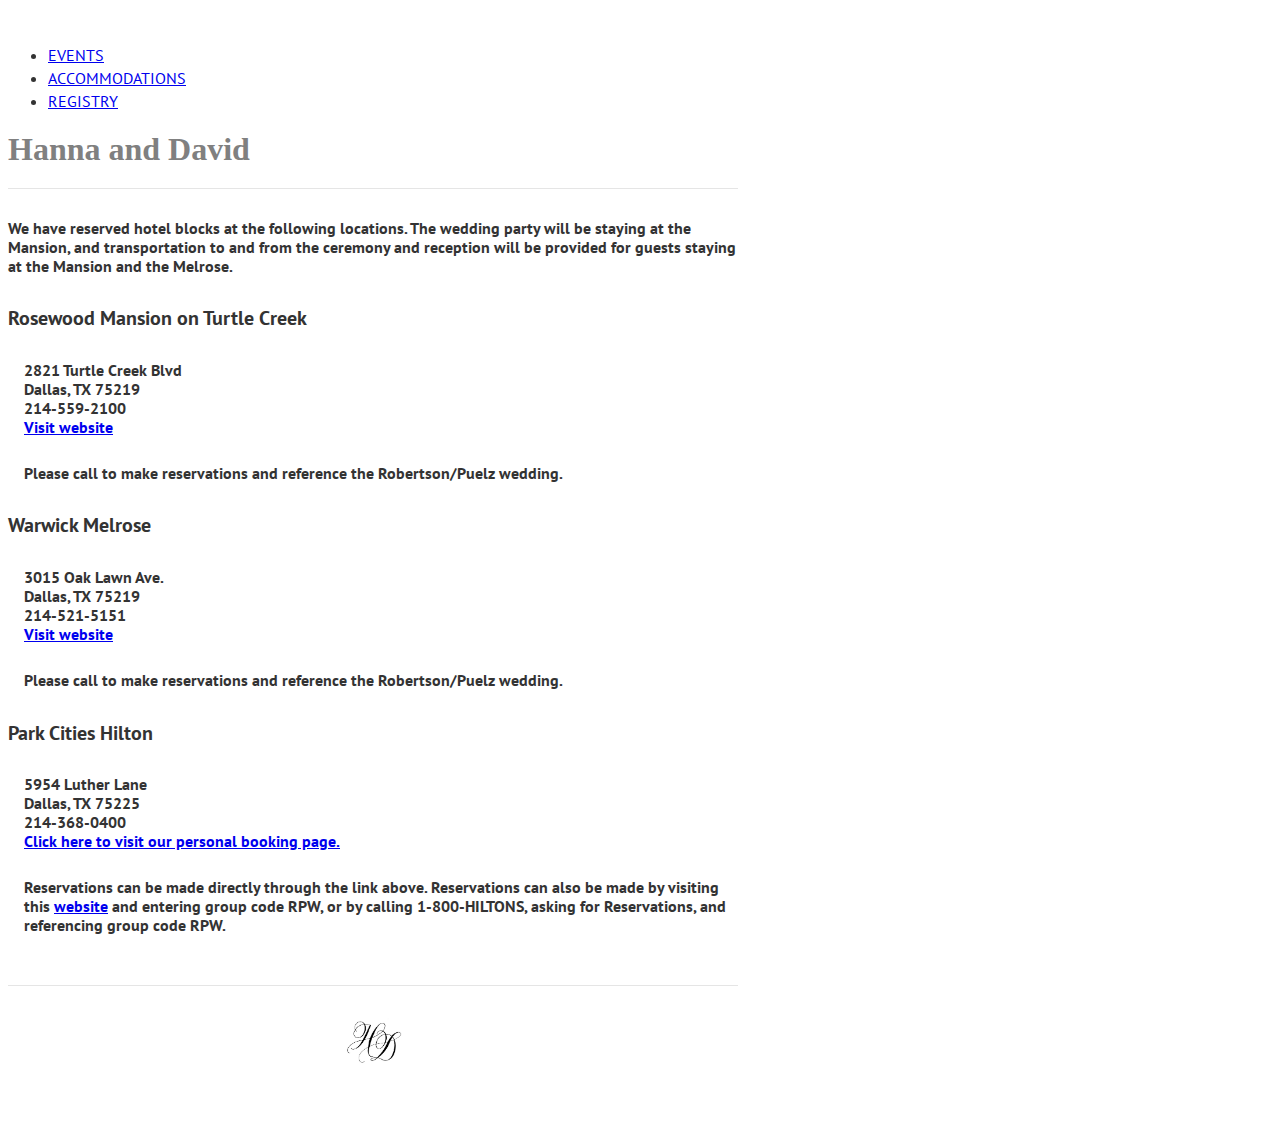
==== accommodations.html @ 77883ebf "add logo" ====
<!DOCTYPE html>
<html lang="en">
  <head>
    <meta charset="utf-8">
    <meta http-equiv="X-UA-Compatible" content="IE=edge">
    <meta name="viewport" content="width=device-width, initial-scale=1.0">
    <meta name="description" content="">
    <meta name="author" content="">

    <title>Events</title>


<!-- Bootstrap core CSS -->
    <link href="bootstrap.css" rel="stylesheet">

    <!-- Custom styles for this template -->
    <link href="jumbotron-narrow.css" rel="stylesheet">


  <!-- Just for debugging purposes. Don't actually copy this line! -->
    <!--[if lt IE 9]><script src="../../docs-assets/js/ie8-responsive-file-warning.js"></script><![endif]-->

    <!-- HTML5 shim and Respond.js IE8 support of HTML5 elements and media queries -->
    <!--[if lt IE 9]>
      <script src="https://oss.maxcdn.com/libs/html5shiv/3.7.0/html5shiv.js"></script>
      <script src="https://oss.maxcdn.com/libs/respond.js/1.3.0/respond.min.js"></script>
    <![endif]-->


    <link href="http://fonts.googleapis.com/css?family=Arvo" rel="stylesheet" type="text/css">
    <link href="http://fonts.googleapis.com/css?family=PT+Sans" rel="stylesheet" type="text/css">

  </head>

  <body>
   
    <div class="container">
      <div class="header">
        <ul class="nav nav-pills pull-right">

          <li class="passive"><a href="events.html" title=“EVENTS”>EVENTS</a></li>

          <li class="passive"><a href="accommodations.html" title=“ACCOMMODATIONS”>ACCOMMODATIONS</a></li>

          <li class="passive"><a href="registry.html" title="REGISTRY">REGISTRY</a></li>

        </ul>
        <h3 class="text-muted"><a href="index.html" style="text-decoration:none; color: gray;" title="Hanna and David">Hanna and David</a></h3>
      </div>
        <h5>We have reserved hotel blocks at the following locations. The wedding party will be staying at the Mansion, and transportation to and from the ceremony and reception will be provided for guests staying at the Mansion and the Melrose.</h5>
        <h4>Rosewood Mansion on Turtle Creek</h4>
        <div style="margin-left: 1em;">
        <h5>2821 Turtle Creek Blvd <br>
        Dallas, TX 75219<br>
        214-559-2100 <br>
        <a href="https://www.rosewoodhotels.com/en/mansion-on-turtle-creek-dallas" target="_blank">Visit website</a>
        </h5>
        <h5>Please call to make reservations and reference the Robertson/Puelz wedding.</h5>
        </div>
      
        <h4>Warwick Melrose</h4>
        <div style="margin-left: 1em;">
        <h5>3015 Oak Lawn Ave.<br>
        Dallas, TX 75219</br>
        214-521-5151<br>
        <a href="http://warwickhotels.com/dallas/" target="_blank">Visit website</a></h5>
        <h5>Please call to make reservations and reference the Robertson/Puelz wedding.</h5>
        </div>

        <h4>Park Cities Hilton</h4>
        <div style="margin-left: 1em;">
        <h5>5954 Luther Lane<br>
        Dallas, TX 75225<br>
        214-368-0400<br>
        <a href="http://www.hilton.com/en/hi/groups/personalized/D/DALPCHF-RPW-20171003/index.jhtml" target="_blank">Click here to visit our personal booking page.</a>
        </h5>
        <h5>Reservations can be made directly through the link above. Reservations can also be made by visiting this <a href="http://www3.hilton.com/en/hotels/texas/hilton-dallas-park-cities-DALPCHF/index.html"  target="_blank">website</a> and entering group code RPW, or by calling 1-800-HILTONS, asking for Reservations, and referencing group code RPW.
        </div>
        
        
    <br>
    <div class="footer">
        <p align="center">
        <img class="img", height = 55px, alt="Hanna and David" src="Monogram.jpg">
        </p>
      </div>


</div> <!-- /container -->

    <!-- Bootstrap core JavaScript
    ================================================== -->
    <!-- Placed at the end of the document so the pages load faster -->
  </body>
</html>
---- jumbotron-narrow.css ----
/* Space out content a bit */

@media screen and (max-width: 1020px) {
  #container, #header, #content, #footer {
    float: none;
    width: auto;
  }
 #subtitle, #share, #slider, #sidebar{
    display:none;
  }
  p{ font-size: 2em; }
}

body {
  padding-top: 20px;
  padding-bottom: 20px;
}

/* Everything but the jumbotron gets side spacing for mobile first views */
.header,
.marketing,
.footer {
  padding-left: 15px;
  padding-right: 15px;
}

/* Custom page header */
.header {
  border-bottom: 1px solid #e5e5e5;
}
/* Make the masthead heading the same height as the navigation */
.header h3 {
  margin-top: 0;
  margin-bottom: 0;
  line-height: 40px;
  padding-bottom: 19px;
}

/* Custom page footer */
.footer {
  padding-top: 19px;
  color: #777;
  border-top: 1px solid #e5e5e5;
}

/* Customize container */
@media (min-width: 768px) {
  .container {
    max-width: 730px;
  }
}
.container-narrow > hr {
  margin: 30px 0;
}

/* Main marketing message and sign up button */
.jumbotron {
  text-align: center;
  border-bottom: 1px solid #e5e5e5;
}
.jumbotron .btn {
  font-size: 21px;
  padding: 14px 24px;
}

/* Supporting marketing content */
.marketing {
  margin: 40px 0;
}
.marketing p + h4 {
  margin-top: 28px;
}

/* Responsive: Portrait tablets and up */
@media screen and (min-width: 768px) {
  /* Remove the padding we set earlier */
  .header,
  .marketing,
  .footer {
    padding-left: 0;
    padding-right: 0;
  }
  /* Space out the masthead */
  .header {
    margin-bottom: 30px;
  }
  /* Remove the bottom border on the jumbotron for visual effect */
  .jumbotron {
    border-bottom: 0;
  }
}

h1 {
  font-family: 'PT Sans', Helvetica, Arial, sans-serif;
    /*font-family: Georgia, Times, serif;*/
    font-size: 59px;
    line-height: 70px;
}

h2 {
  font-family: 'PT Sans', Helvetica, Arial, sans-serif;
    /*font-family: Georgia, Times, serif;*/
    font-size: 48px;
    line-height: 58px;
}
 
h3 {
  /*font-family: 'PT Sans', Helvetica, Arial, sans-serif;*/
    font-family: Georgia, Times, serif;
    font-size: 32px;
    line-height: 42px;
}

h4 {
  font-family: 'PT Sans', Helvetica, Arial, sans-serif;
    /*font-family: Georgia, Times, serif;*/
    font-size: 20px;
    line-height: 32px;
}

h5 {
  font-family: 'PT Sans', Helvetica, Arial, sans-serif;
    /*font-family: Georgia, Times, serif;*/
    font-size: 16px;
    line-height: 19px;
}
h5new {
  font-family: 'PT Sans', Helvetica, Arial, sans-serif;
    /*font-family: Georgia, Times, serif;*/
    font-size: 12px;
    line-height: 20px;
}
 
p {
    font-family: 'PT Sans', Helvetica, Arial, sans-serif;
    font-size: 16px;
    line-height: 25px;
}

body {
font-family: 'PT Sans', Helvetica, Arial, sans-serif;
font-size: 16px;
line-height: 1.428571429;
color: #333333;
}

.obfuscate { unicode-bidi: bidi-override; direction: rtl; }

.footer p {
  font-size: 80%;
}
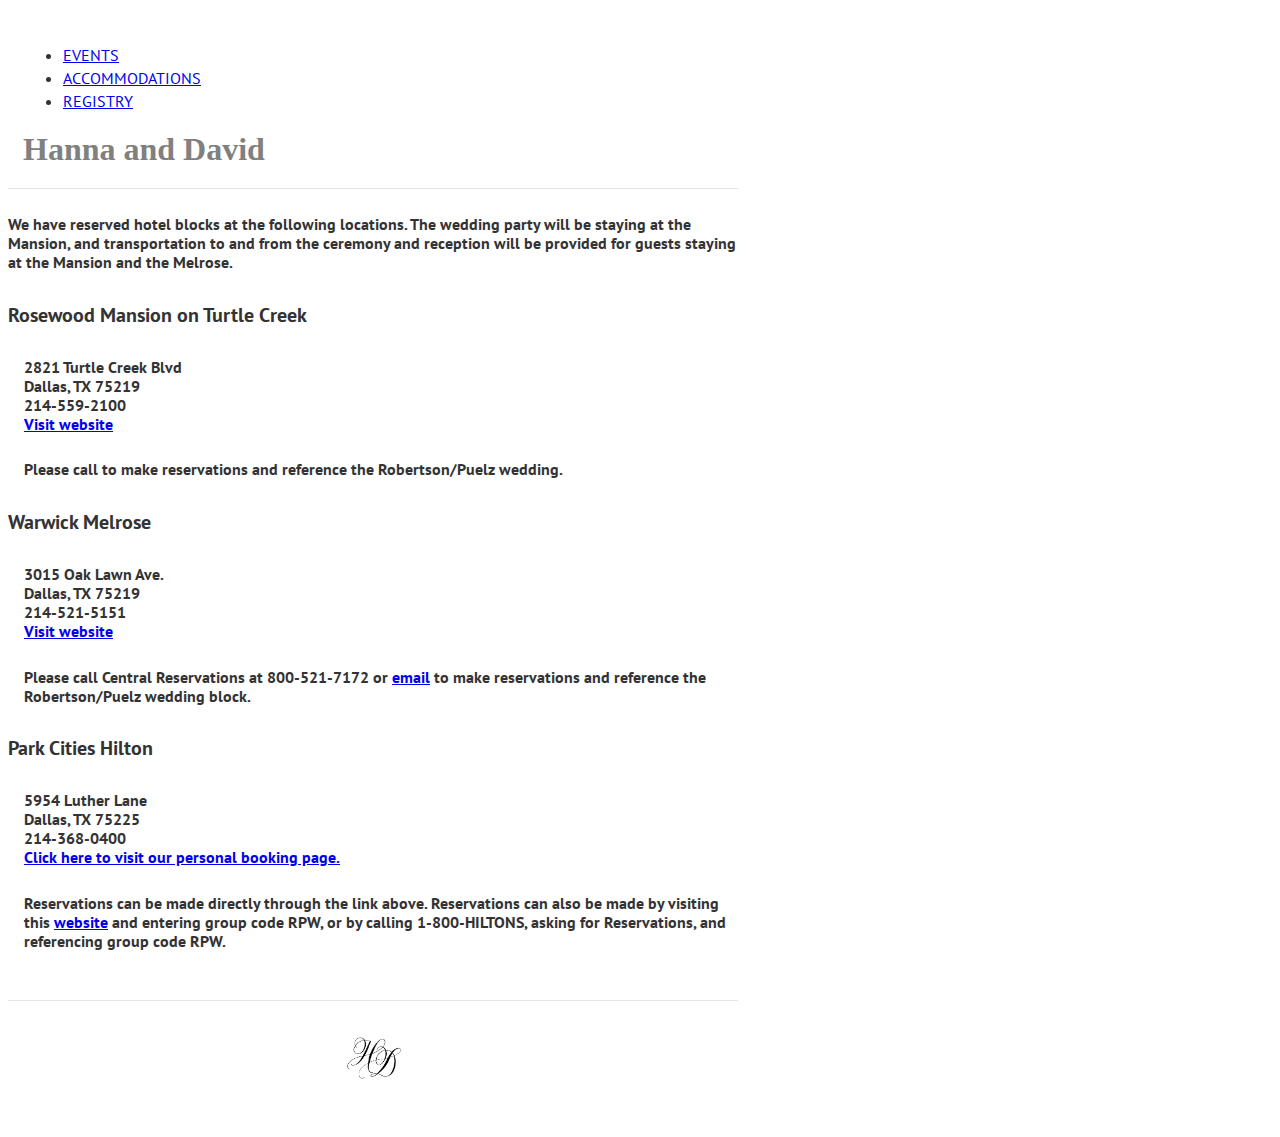
==== commit 50ed614d: "hanna change" ====
--- a/accommodations.html
+++ b/accommodations.html
@@ -7,7 +7,7 @@
     <meta name="description" content="">
     <meta name="author" content="">
 
-    <title>Events</title>
+    <title>Accommodations</title>
 
 
 <!-- Bootstrap core CSS -->
@@ -64,7 +64,7 @@
         Dallas, TX 75219</br>
         214-521-5151<br>
         <a href="http://warwickhotels.com/dallas/" target="_blank">Visit website</a></h5>
-        <h5>Please call to make reservations and reference the Robertson/Puelz wedding.</h5>
+        <h5>Please call Central Reservations at 800-521-7172 or <a href="res.dallas@warwickhotels.com">email</a> to make reservations and reference the Robertson/Puelz wedding block.</h5>
         </div>
 
         <h4>Park Cities Hilton</h4>
--- a/jumbotron-narrow.css
+++ b/jumbotron-narrow.css
@@ -1,15 +1,4 @@
 /* Space out content a bit */
-
-@media screen and (max-width: 1020px) {
-  #container, #header, #content, #footer {
-    float: none;
-    width: auto;
-  }
- #subtitle, #share, #slider, #sidebar{
-    display:none;
-  }
-  p{ font-size: 2em; }
-}
 
 body {
   padding-top: 20px;
@@ -46,7 +35,7 @@
 /* Customize container */
 @media (min-width: 768px) {
   .container {
-    max-width: 730px;
+    max-width: 730px;    
   }
 }
 .container-narrow > hr {
@@ -71,23 +60,16 @@
   margin-top: 28px;
 }
 
-/* Responsive: Portrait tablets and up */
-@media screen and (min-width: 768px) {
-  /* Remove the padding we set earlier */
-  .header,
-  .marketing,
-  .footer {
-    padding-left: 0;
-    padding-right: 0;
+@media screen and (max-width: 1202px) {
+
+  #container, #header, #content, #footer {
+    float: none;
+    width: auto;
   }
-  /* Space out the masthead */
-  .header {
-    margin-bottom: 30px;
+ #subtitle, #share, #slider, #sidebar{
+    display:none;
   }
-  /* Remove the bottom border on the jumbotron for visual effect */
-  .jumbotron {
-    border-bottom: 0;
-  }
+  p{ font-size: 2em; }
 }
 
 h1 {
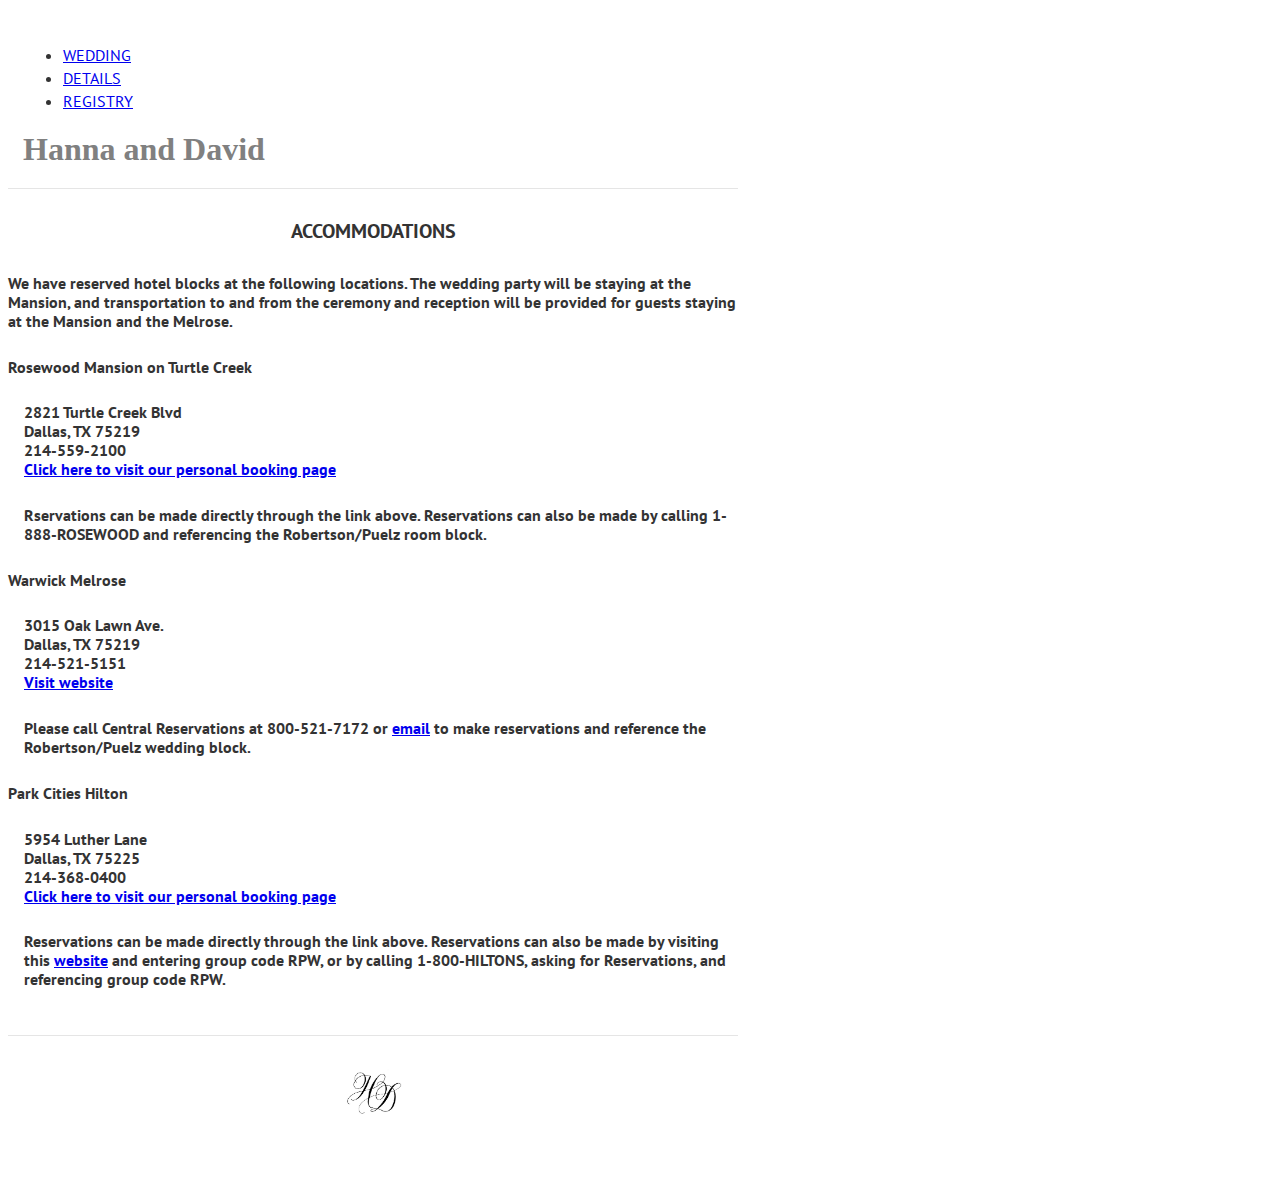
==== commit d19c4e2f: "Hanna edit!" ====
--- a/accommodations.html
+++ b/accommodations.html
@@ -38,41 +38,44 @@
       <div class="header">
         <ul class="nav nav-pills pull-right">
 
-          <li class="passive"><a href="events.html" title=“EVENTS”>EVENTS</a></li>
+          <li class="passive"><a href="events.html" title=“WEDDING”>WEDDING</a></li>
 
-          <li class="passive"><a href="accommodations.html" title=“ACCOMMODATIONS”>ACCOMMODATIONS</a></li>
+          <li class="passive"><a href="accommodations.html" title=“DETAILS”>DETAILS</a></li>
 
           <li class="passive"><a href="registry.html" title="REGISTRY">REGISTRY</a></li>
 
         </ul>
         <h3 class="text-muted"><a href="index.html" style="text-decoration:none; color: gray;" title="Hanna and David">Hanna and David</a></h3>
       </div>
+        <center>
+        <h4><strong>ACCOMMODATIONS</strong></h4>
+        </center>
         <h5>We have reserved hotel blocks at the following locations. The wedding party will be staying at the Mansion, and transportation to and from the ceremony and reception will be provided for guests staying at the Mansion and the Melrose.</h5>
-        <h4>Rosewood Mansion on Turtle Creek</h4>
+        <h5><strong>Rosewood Mansion on Turtle Creek</strong>
         <div style="margin-left: 1em;">
         <h5>2821 Turtle Creek Blvd <br>
         Dallas, TX 75219<br>
         214-559-2100 <br>
-        <a href="https://www.rosewoodhotels.com/en/mansion-on-turtle-creek-dallas" target="_blank">Visit website</a>
+        <a href="https://gc.synxis.com/rez.aspx?Hotel=158&Chain=5159&Dest=DFW&locale=en-US&group=1017ROBE&arrive=10/6/17" target="_blank">Click here to visit our personal booking page</a>
         </h5>
-        <h5>Please call to make reservations and reference the Robertson/Puelz wedding.</h5>
+        <h5>Rservations can be made directly through the link above.  Reservations can also be made by calling 1-888-ROSEWOOD and referencing the Robertson/Puelz room block.</h5>
         </div>
       
-        <h4>Warwick Melrose</h4>
+        <h5><strong>Warwick Melrose</strong>
         <div style="margin-left: 1em;">
         <h5>3015 Oak Lawn Ave.<br>
         Dallas, TX 75219</br>
         214-521-5151<br>
         <a href="http://warwickhotels.com/dallas/" target="_blank">Visit website</a></h5>
-        <h5>Please call Central Reservations at 800-521-7172 or <a href="res.dallas@warwickhotels.com">email</a> to make reservations and reference the Robertson/Puelz wedding block.</h5>
+        <h5>Please call Central Reservations at 800-521-7172 or <a href="mailto:res.dallas@warwickhotels.com">email</a> to make reservations and reference the Robertson/Puelz wedding block.</h5>
         </div>
 
-        <h4>Park Cities Hilton</h4>
+        <h5><strong>Park Cities Hilton</strong>
         <div style="margin-left: 1em;">
         <h5>5954 Luther Lane<br>
         Dallas, TX 75225<br>
         214-368-0400<br>
-        <a href="http://www.hilton.com/en/hi/groups/personalized/D/DALPCHF-RPW-20171003/index.jhtml" target="_blank">Click here to visit our personal booking page.</a>
+        <a href="http://www.hilton.com/en/hi/groups/personalized/D/DALPCHF-RPW-20171003/index.jhtml" target="_blank">Click here to visit our personal booking page</a>
         </h5>
         <h5>Reservations can be made directly through the link above. Reservations can also be made by visiting this <a href="http://www3.hilton.com/en/hotels/texas/hilton-dallas-park-cities-DALPCHF/index.html"  target="_blank">website</a> and entering group code RPW, or by calling 1-800-HILTONS, asking for Reservations, and referencing group code RPW.
         </div>
